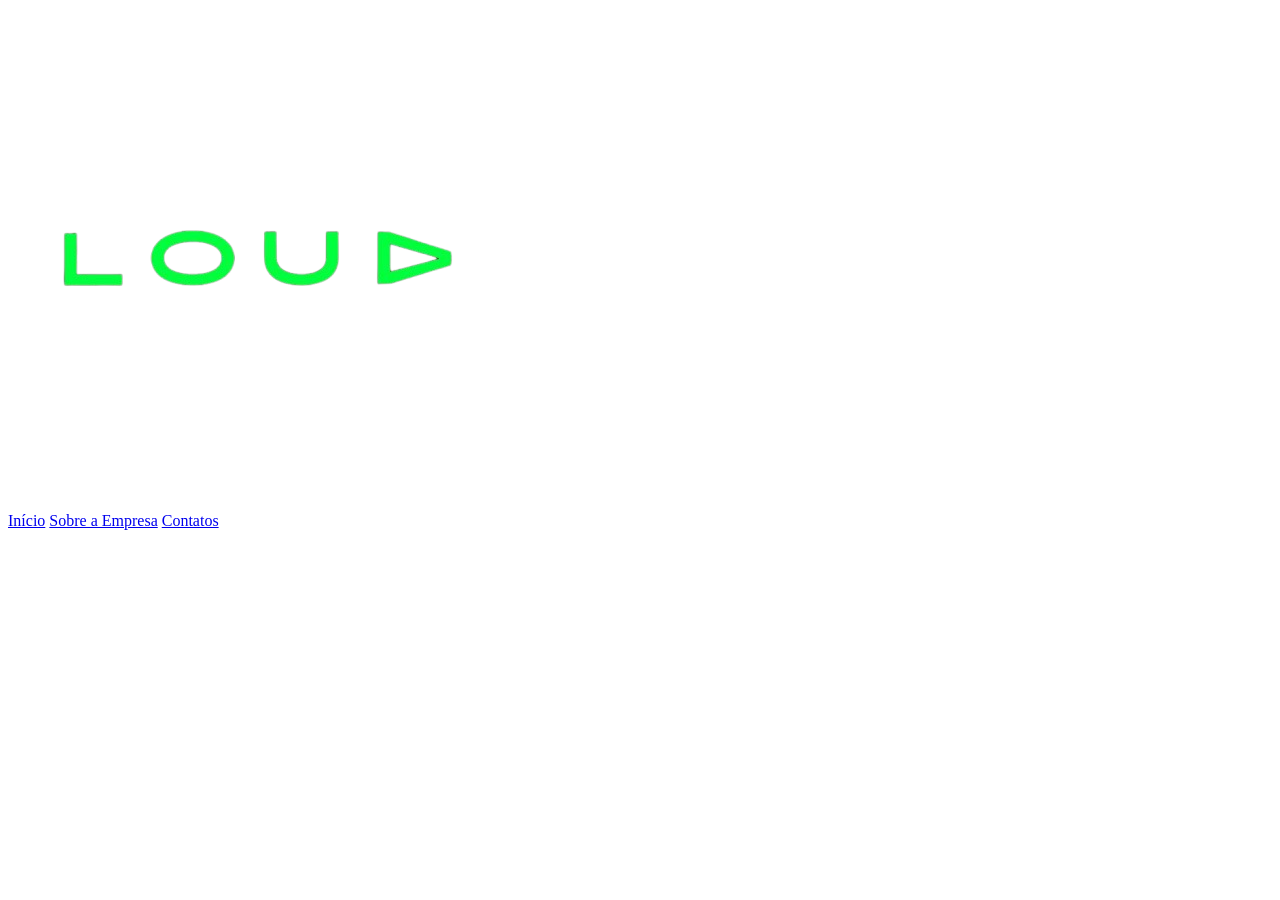
==== contatos.html @ 39570a07 "Creat header e add img" ====
<!DOCTYPE html>
<html lang="en">
<head>
    <meta charset="UTF-8">
    <meta name="viewport" content="width=device-width, initial-scale=1.0">
    <title>Document</title>
</head>
<body>
     <header class="header">
        <img src="img/logo_loud.png" alt="" class="logo">
        <nav class="nav">
            <a href="index.html">Início</a>
            <a href="sobre_nos.html">Sobre a Empresa</a>
            <a href="contatos.html">Contatos</a>
        </nav>
     </header>
</body>
</html>
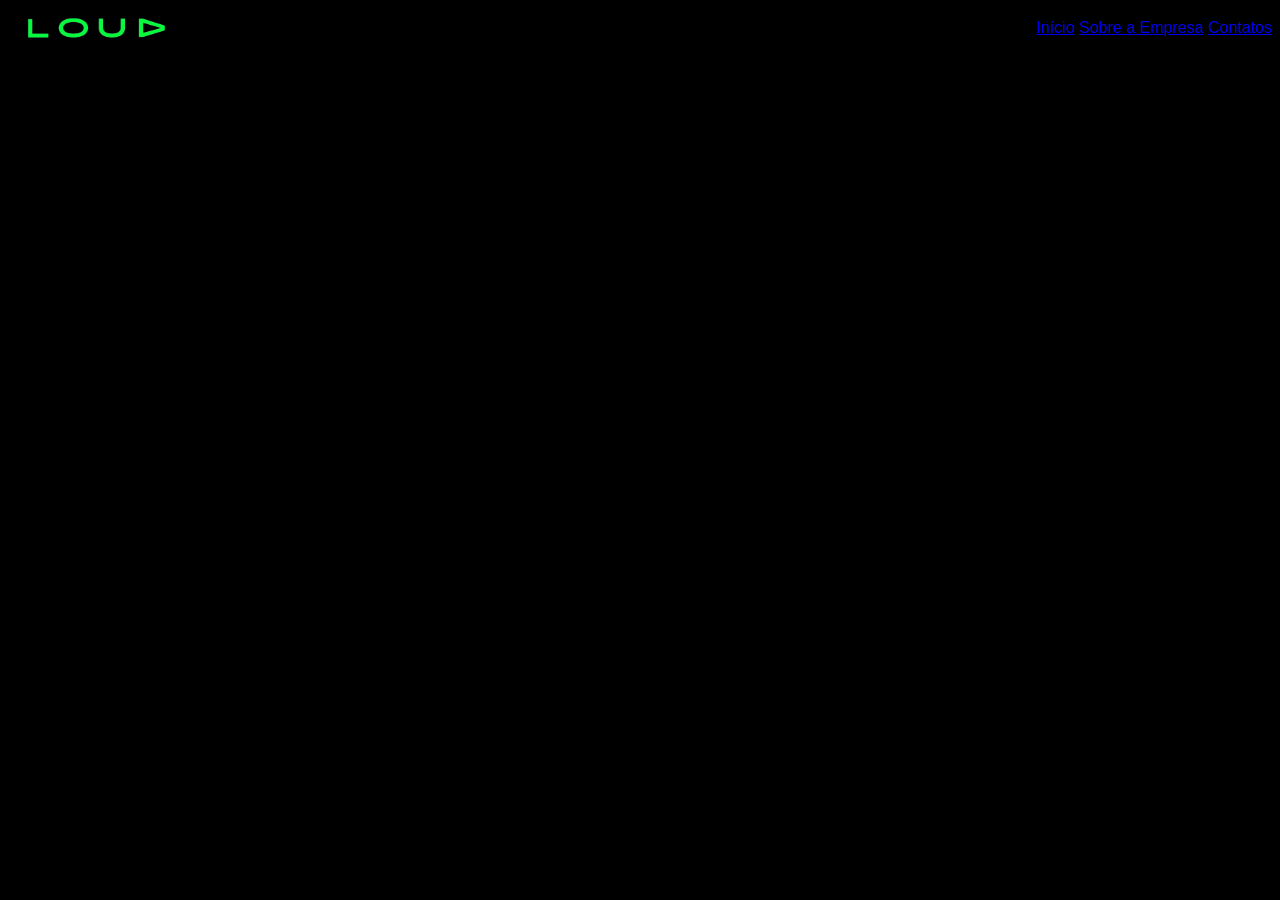
==== commit 2cccc3c0: "Vinculo CSS" ====
--- a/contatos.html
+++ b/contatos.html
@@ -3,11 +3,12 @@
 <head>
     <meta charset="UTF-8">
     <meta name="viewport" content="width=device-width, initial-scale=1.0">
+    <link rel="stylesheet" href="style.css">
     <title>Document</title>
 </head>
 <body>
      <header class="header">
-        <img src="img/logo_loud.png" alt="" class="logo">
+        <img src="img/logoant_loud.png" alt="" class="logo">
         <nav class="nav">
             <a href="index.html">Início</a>
             <a href="sobre_nos.html">Sobre a Empresa</a>
--- a/style.css
+++ b/style.css
@@ -0,0 +1,19 @@
+.header {
+  display: flex;
+  justify-content: space-between;
+  align-items: center;
+  padding-bottom: 20px;
+  background-color: black;
+}
+
+.logo {
+  height:40px; /* Altere este valor para definir a altura desejada */
+  width: auto;  /* Garante que a largura se ajuste automaticamente sem distorcer */
+  border-radius: 100px;
+}
+
+body {
+    background-color: black;
+    color: white;
+    font-family: Arial, sans-serif; 
+}
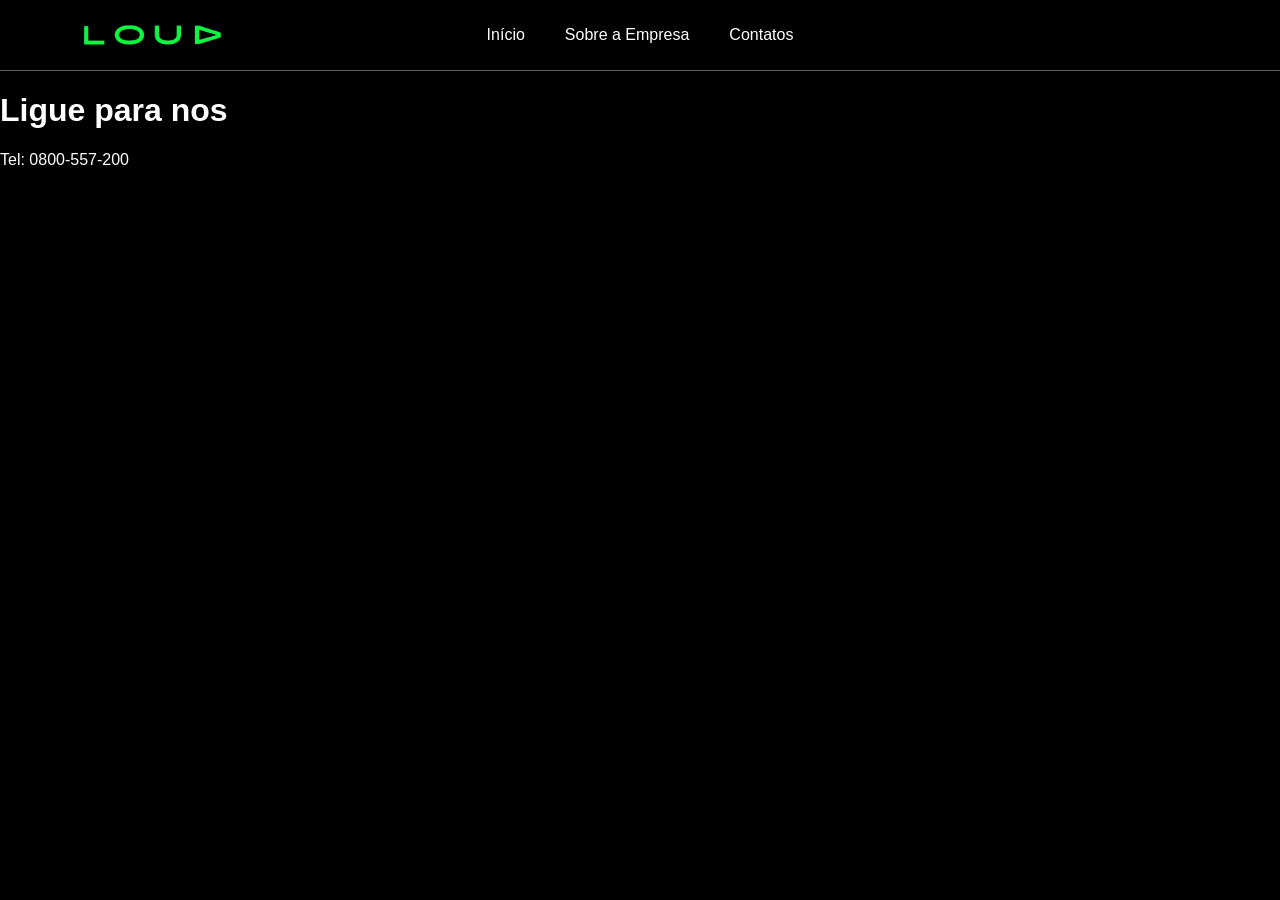
==== commit 61d6f9ee: "Add guias de titulos" ====
--- a/contatos.html
+++ b/contatos.html
@@ -15,5 +15,12 @@
             <a href="contatos.html">Contatos</a>
         </nav>
      </header>
+     <main>
+        <h1>
+            Ligue para nos
+        </h1>
+        <p>
+           Tel: 0800-557-200
+     </main>
 </body>
 </html>
--- a/style.css
+++ b/style.css
@@ -1,19 +1,130 @@
+body {
+  background-color: black;
+  color: white;
+  font-family: Arial, sans-serif;
+  margin: 0;
+}
+
+/* HEADER */
 .header {
-  display: flex;
-  justify-content: space-between;
+  display: grid;
+  grid-template-columns: 1fr auto 1fr;
   align-items: center;
-  padding-bottom: 20px;
+  padding: 15px 5%;
   background-color: black;
+  border-bottom: 1px solid rgb(95, 102, 91);
 }
 
 .logo {
-  height:40px; /* Altere este valor para definir a altura desejada */
-  width: auto;  /* Garante que a largura se ajuste automaticamente sem distorcer */
+  justify-self: start;
+  height: 40px;
+  width: auto;
   border-radius: 100px;
 }
 
-body {
-    background-color: black;
-    color: white;
-    font-family: Arial, sans-serif; 
+.nav {
+  justify-self: center;
+  display: flex;
+  align-items: center;
+  gap: 40px;
+}
+
+.nav a {
+  color: white;
+  text-decoration: none;
+}
+
+/* INTRO */
+.intro {
+  display: flex;
+  align-items: center;
+  justify-content: flex-start;
+  padding: 60px 5%;
+  min-height: 200px;
+  background-image: url("img/fundoloud_loud.png");
+  background-size: cover;
+  background-position: center;
+  background-repeat: no-repeat;
+}
+
+.intro article {
+  max-width: 550px;
+  text-align: left;
+}
+
+/* SEÇÃO MID (GRID DE CARDS) */
+.mid {
+  padding: 40px 5%;
+}
+
+.mid h2 {
+  font-size: 26px;
+  margin-bottom: 24px;
+  color: white;
+}
+
+/* Grid responsável por alinhar os quadros lado a lado */
+.conquistas-grid {
+  display: grid;
+  grid-template-columns: repeat(auto-fit, minmax(260px, 1fr));
+  gap: 20px;
+}
+
+/* Quadro individual (Card) */
+.card {
+  background-color: #0c0f12;
+  border: 1px solid #1a241d;
+  border-radius: 12px;
+  overflow: hidden;
+  display: flex;
+  flex-direction: column;
+}
+
+/* Espaço da imagem no topo do card */
+.card-img {
+  width: 100%;
+  height: 170px;
+  object-fit: cover;
+  background-color: #1a1a1a; /* Fundo cinza padrão para quando não houver imagem */
+}
+
+/* Área de texto do card */
+.card-body {
+  padding: 20px;
+  display: flex;
+  flex-direction: column;
+  gap: 12px;
+}
+
+.card-body h3 {
+  margin: 0;
+  font-size: 18px;
+  font-weight: bold;
+  text-transform: uppercase;
+  color: white;
+}
+
+/* Selo/Tag verde (Badge) */
+.badge {
+  align-self: flex-start;
+  background-color: #00ea6a;
+  color: black;
+  font-size: 11px;
+  font-weight: bold;
+  padding: 5px 12px;
+  border-radius: 6px;
+  text-transform: uppercase;
+}
+
+/* Lista de conquistas dentro do card */
+.card-body ul {
+  margin: 0;
+  padding-left: 18px;
+  color: #cccccc;
+  font-size: 13px;
+  line-height: 1.5;
+}
+
+.card-body li {
+  margin-bottom: 6px;
 }
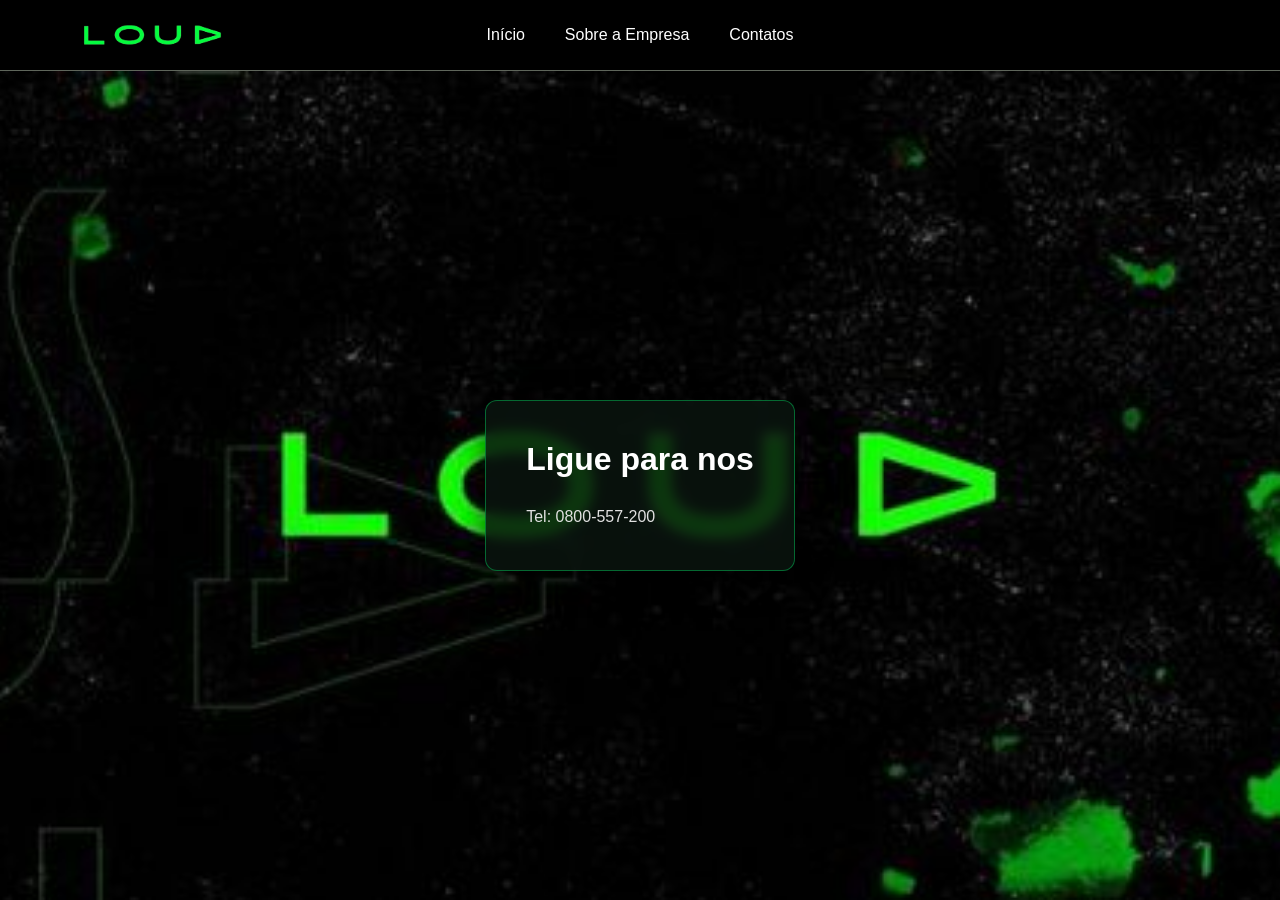
==== commit 5a3e367b: "Pagina Sobre e Contatos" ====
--- a/contatos.html
+++ b/contatos.html
@@ -15,12 +15,15 @@
             <a href="contatos.html">Contatos</a>
         </nav>
      </header>
-     <main>
-        <h1>
-            Ligue para nos
-        </h1>
-        <p>
-           Tel: 0800-557-200
+     <main class="sobre">
+        <article class="sobre-card">
+            <h1>
+                Ligue para nos
+            </h1>
+            <p>
+            Tel: 0800-557-200
+            </p>
+        </article>
      </main>
 </body>
 </html>
--- a/style.css
+++ b/style.css
@@ -1,11 +1,22 @@
+/* ==========================================
+   1. REGRAS GERAIS E BASE
+   ========================================== */
+html, body {
+  height: 100%;
+  margin: 0;
+}
+
 body {
+  display: flex;
+  flex-direction: column;
   background-color: black;
   color: white;
   font-family: Arial, sans-serif;
-  margin: 0;
 }
 
-/* HEADER */
+/* ==========================================
+   2. HEADER / CABEÇALHO (Todas as páginas)
+   ========================================== */
 .header {
   display: grid;
   grid-template-columns: 1fr auto 1fr;
@@ -34,7 +45,10 @@
   text-decoration: none;
 }
 
-/* INTRO */
+/* ==========================================
+   3. PÁGINA INÍCIO (index.html)
+   ========================================== */
+/* Seção Intro */
 .intro {
   display: flex;
   align-items: center;
@@ -52,7 +66,7 @@
   text-align: left;
 }
 
-/* SEÇÃO MID (GRID DE CARDS) */
+/* Seção Mid (Cards de Conquistas) */
 .mid {
   padding: 40px 5%;
 }
@@ -63,14 +77,12 @@
   color: white;
 }
 
-/* Grid responsável por alinhar os quadros lado a lado */
 .conquistas-grid {
   display: grid;
   grid-template-columns: repeat(auto-fit, minmax(260px, 1fr));
   gap: 20px;
 }
 
-/* Quadro individual (Card) */
 .card {
   background-color: #0c0f12;
   border: 1px solid #1a241d;
@@ -80,15 +92,13 @@
   flex-direction: column;
 }
 
-/* Espaço da imagem no topo do card */
 .card-img {
   width: 100%;
   height: 170px;
   object-fit: cover;
-  background-color: #1a1a1a; /* Fundo cinza padrão para quando não houver imagem */
+  background-color: #1a1a1a;
 }
 
-/* Área de texto do card */
 .card-body {
   padding: 20px;
   display: flex;
@@ -104,7 +114,6 @@
   color: white;
 }
 
-/* Selo/Tag verde (Badge) */
 .badge {
   align-self: flex-start;
   background-color: #00ea6a;
@@ -116,7 +125,6 @@
   text-transform: uppercase;
 }
 
-/* Lista de conquistas dentro do card */
 .card-body ul {
   margin: 0;
   padding-left: 18px;
@@ -127,4 +135,43 @@
 
 .card-body li {
   margin-bottom: 6px;
+}
+
+/* ==========================================
+   4. PÁGINA SOBRE NÓS (sobre_nos.html)
+   ========================================== */
+.sobre {
+  flex: 1; /* Garante que o fundo ocupe 100% da altura até o final da tela */
+  display: flex;
+  align-items: center;
+  justify-content: center;
+  padding: 60px 5%;
+  background-image: url("img/planodefundo_loud.jpg");
+  background-size: cover;
+  background-position: center;
+  background-repeat: no-repeat;
+}
+
+.sobre-card {
+  background-color: rgba(10, 20, 15, 0.85);
+  border: 1px solid rgba(0, 234, 106, 0.4);
+  border-radius: 12px;
+  padding: 40px;
+  max-width: 800px;
+  box-shadow: 0 8px 32px rgba(0, 0, 0, 0.6);
+  backdrop-filter: blur(6px);
+}
+
+.sobre-card h1 {
+  margin-top: 0;
+  font-size: 32px;
+  color: white;
+  text-align: center; /* Centraliza o título */
+}
+
+.sobre-card p {
+  line-height: 1.6;
+  font-size: 16px;
+  color: #e0e0e0;
+  margin-bottom: 0;
 }
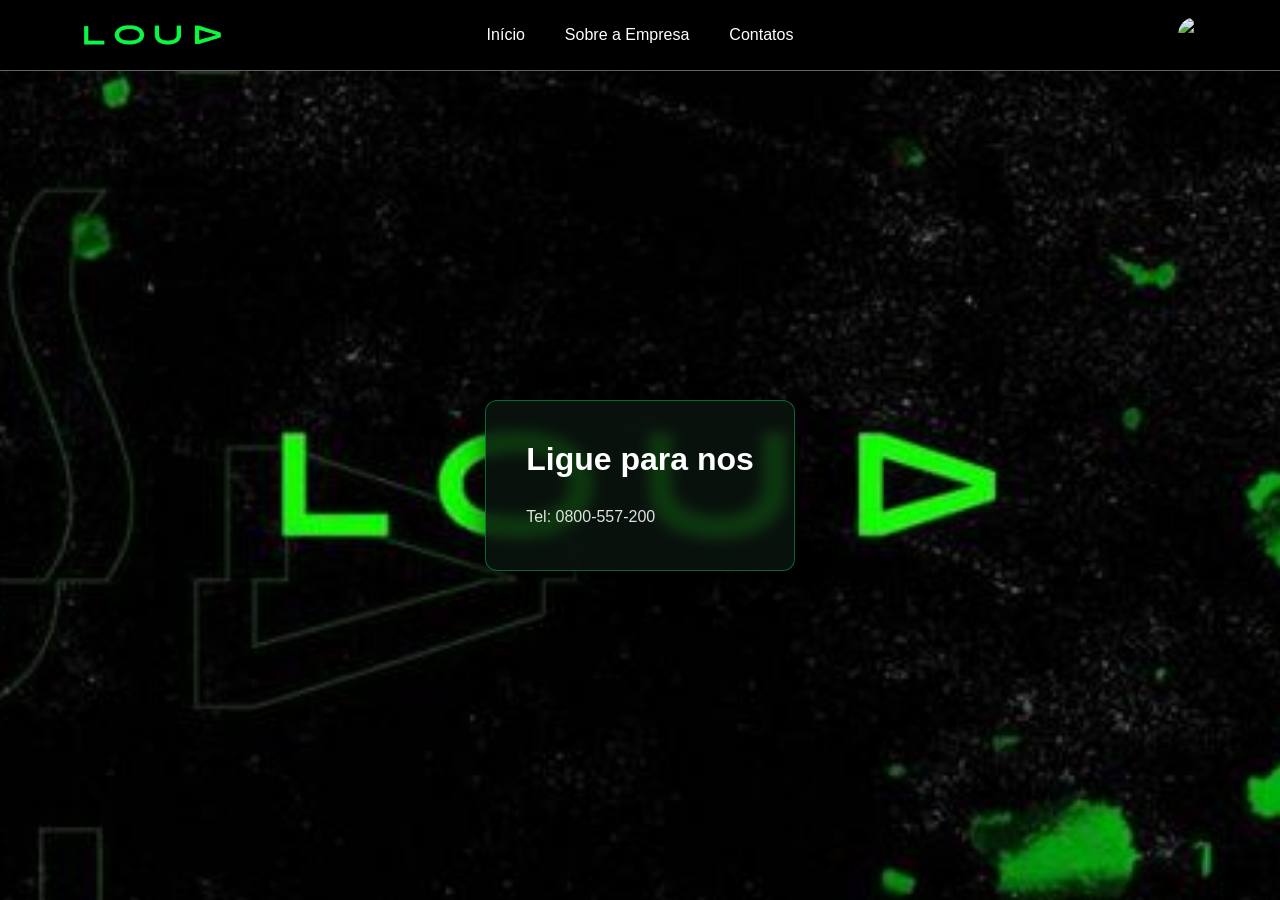
==== commit 8db3dc60: "user criado" ====
--- a/contatos.html
+++ b/contatos.html
@@ -8,13 +8,29 @@
 </head>
 <body>
      <header class="header">
-        <img src="img/logoant_loud.png" alt="" class="logo">
+        <img src="img/logoant_loud.png" alt="Logo LOUD" class="logo">
+        
         <nav class="nav">
             <a href="index.html">Início</a>
             <a href="sobre_nos.html">Sobre a Empresa</a>
             <a href="contatos.html">Contatos</a>
         </nav>
-     </header>
+
+        <!-- Menu de Perfil 100% Semântico -->
+        <aside class="user-menu">
+            <button class="user-btn" aria-label="Menu do usuário">
+                <img src="img/icon_perfil.png" alt="Perfil" class="profile-icon">
+            </button>
+            
+            <menu class="dropdown-menu">
+                <a href="login.html">Fazer Login</a>
+                <a href="cadastro.html">Criar Conta</a>
+                <hr>
+                <a href="perfil.html">Meu Perfil</a>
+                <a href="configuracoes.html">Configurações</a>
+            </menu>
+        </aside>
+    </header>
      <main class="sobre">
         <article class="sobre-card">
             <h1>
--- a/style.css
+++ b/style.css
@@ -15,7 +15,7 @@
 }
 
 /* ==========================================
-   2. HEADER / CABEÇALHO (Todas as páginas)
+   2. HEADER / CABEÇALHO & DROPDOWN DE USUÁRIO
    ========================================== */
 .header {
   display: grid;
@@ -43,6 +43,87 @@
 .nav a {
   color: white;
   text-decoration: none;
+}
+
+/* Estrutura do Perfil / Menu Suspenso (<aside>) */
+.user-menu {
+  position: relative;
+  justify-self: end;
+  display: flex;
+  align-items: center;
+}
+
+.user-btn {
+  background: none;
+  border: none;
+  cursor: pointer;
+  padding: 0;
+  display: flex;
+  align-items: center;
+}
+
+.profile-icon {
+  width: 36px;
+  height: 36px;
+  border-radius: 50%;
+  object-fit: cover;
+  border: 2px solid transparent;
+  transition: border-color 0.2s ease;
+}
+
+.user-btn:hover .profile-icon,
+.user-menu:focus-within .profile-icon {
+  border-color: #00ea6a;
+}
+
+/* Lista Suspensa (<menu>) */
+.dropdown-menu {
+  position: absolute;
+  right: 0;
+  top: 130%;
+  background-color: #0c0f12;
+  border: 1px solid #1a241d;
+  border-radius: 8px;
+  min-width: 180px;
+  box-shadow: 0 8px 24px rgba(0, 0, 0, 0.7);
+  display: flex;
+  flex-direction: column;
+  padding: 8px 0;
+  margin: 0; /* Reseta as margens padrão do <menu> */
+  z-index: 100;
+
+  /* Escondido por padrão */
+  opacity: 0;
+  visibility: hidden;
+  transform: translateY(-8px);
+  transition: all 0.2s ease;
+}
+
+/* Exibe a lista ao passar o mouse ou focar no botão */
+.user-menu:hover .dropdown-menu,
+.user-menu:focus-within .dropdown-menu {
+  opacity: 1;
+  visibility: visible;
+  transform: translateY(0);
+}
+
+.dropdown-menu a {
+  color: #e0e0e0;
+  padding: 10px 16px;
+  text-decoration: none;
+  font-size: 14px;
+  transition: background-color 0.2s, color 0.2s;
+}
+
+.dropdown-menu a:hover {
+  background-color: #1a241d;
+  color: #00ea6a;
+}
+
+.dropdown-menu hr {
+  border: 0;
+  border-top: 1px solid #1a241d;
+  margin: 6px 0;
 }
 
 /* ==========================================
@@ -166,7 +247,7 @@
   margin-top: 0;
   font-size: 32px;
   color: white;
-  text-align: center; /* Centraliza o título */
+  text-align: center;
 }
 
 .sobre-card p {
@@ -174,4 +255,48 @@
   font-size: 16px;
   color: #e0e0e0;
   margin-bottom: 0;
+}
+
+/* ==========================================
+   5. SEÇÃO ENREDO (Time Campeão)
+   ========================================== */
+.enredo {
+  padding: 40px 5%;
+  display: flex;
+  flex-direction: column;
+  align-items: flex-start;
+}
+
+.enredo-texto {
+  max-width: 900px;
+}
+
+.enredo h1 {
+  font-size: 28px;
+  color: white;
+  margin-top: 0;
+  margin-bottom: 16px;
+}
+
+.enredo h2 {
+  font-size: 22px;
+  color: #00ea6a;
+  margin-top: 24px;
+  margin-bottom: 12px;
+}
+
+.enredo p {
+  font-size: 18px;
+  line-height: 1.6;
+  color: #cccccc;
+  margin-bottom: 14px;
+}
+
+.loud_wind {
+  width: 100%;
+  max-width: 850px;
+  height: auto;
+  border-radius: 12px;
+  border: 1px solid #1a241d;
+  margin-top: 20px;
 }
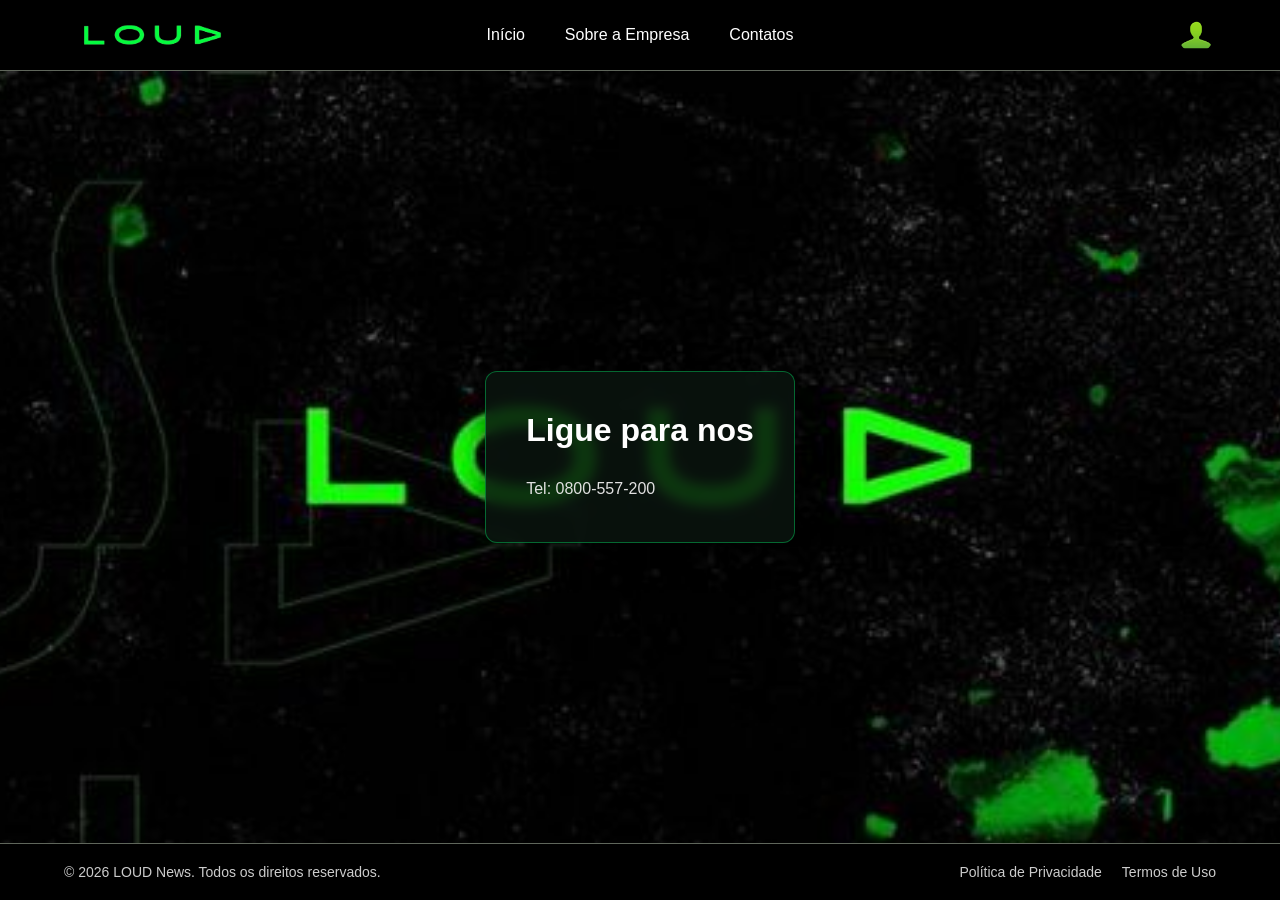
==== commit 12bd8782: "Footerr" ====
--- a/contatos.html
+++ b/contatos.html
@@ -41,5 +41,13 @@
             </p>
         </article>
      </main>
+     <footer class="footer">
+        <p class="copyright">&copy; 2026 LOUD News. Todos os direitos reservados.</p>
+        
+        <nav class="footer-nav">
+            <a href="privacidade.html">Política de Privacidade</a>
+            <a href="termos.html">Termos de Uso</a>
+        </nav>
+    </footer>
 </body>
 </html>
--- a/style.css
+++ b/style.css
@@ -258,7 +258,7 @@
 }
 
 /* ==========================================
-   5. SEÇÃO ENREDO (Time Campeão)
+   5. SEÇÃO ENREDO (Time Campeão / Fase Atual)
    ========================================== */
 .enredo {
   padding: 40px 5%;
@@ -292,11 +292,94 @@
   margin-bottom: 14px;
 }
 
-.loud_wind {
+.loud_wind,
+.Nova_Loud {
   width: 100%;
   max-width: 850px;
   height: auto;
   border-radius: 12px;
   border: 1px solid #1a241d;
   margin-top: 20px;
+}
+
+/* ==========================================
+   6. SEÇÃO CONCLUSÃO (Centralizada)
+   ========================================== */
+.conclusao {
+  padding: 60px 5%;
+  display: flex;
+  flex-direction: column;
+  align-items: center;     /* Centraliza o card na horizontal */
+  justify-content: center; /* Centraliza o card na vertical */
+  min-height: 450px;       /* Garante espaço suficiente para o fundo aparecer */
+  background-image: url("img/logoloudnew_loud.png");
+  background-size: cover;
+  background-position: center;
+  background-repeat: no-repeat;
+}
+
+.conclusao-texto {
+  background-color: rgba(10, 20, 15, 0.85);
+  border: 1px solid rgba(0, 234, 106, 0.4);
+  border-radius: 12px;
+  padding: 40px;
+  max-width: 800px;
+  width: 100%;
+  box-shadow: 0 8px 32px rgba(0, 0, 0, 0.6);
+  backdrop-filter: blur(6px);
+  box-sizing: border-box;
+}
+
+.conclusao h1 {
+  font-size: 28px;
+  color: white;
+  margin-top: 0;
+  margin-bottom: 16px;
+  text-align: center;
+}
+
+.conclusao p {
+  font-size: 17px;
+  line-height: 1.6;
+  color: #cccccc;
+  margin-bottom: 14px;
+}
+
+.conclusao p:last-child {
+  margin-bottom: 0;
+}
+
+/* ==========================================
+   7. FOOTER / RODAPÉ (Semântico)
+   ========================================== */
+.footer {
+  display: flex;
+  justify-content: space-between;
+  align-items: center;
+  padding: 20px 5%;
+  background-color: black;
+  border-top: 1px solid rgb(95, 102, 91); /* Mesma barra do header na parte superior */
+  margin-top: auto;                        /* Garante que fique fixo no fim da página */
+}
+
+.copyright {
+  margin: 0;
+  font-size: 14px;
+  color: #cccccc;
+}
+
+.footer-nav {
+  display: flex;
+  gap: 20px;
+}
+
+.footer-nav a {
+  color: #cccccc;
+  text-decoration: none;
+  font-size: 14px;
+  transition: color 0.2s ease;
+}
+
+.footer-nav a:hover {
+  color: #00ea6a; /* Destaque em verde LOUD ao passar o mouse */
 }
